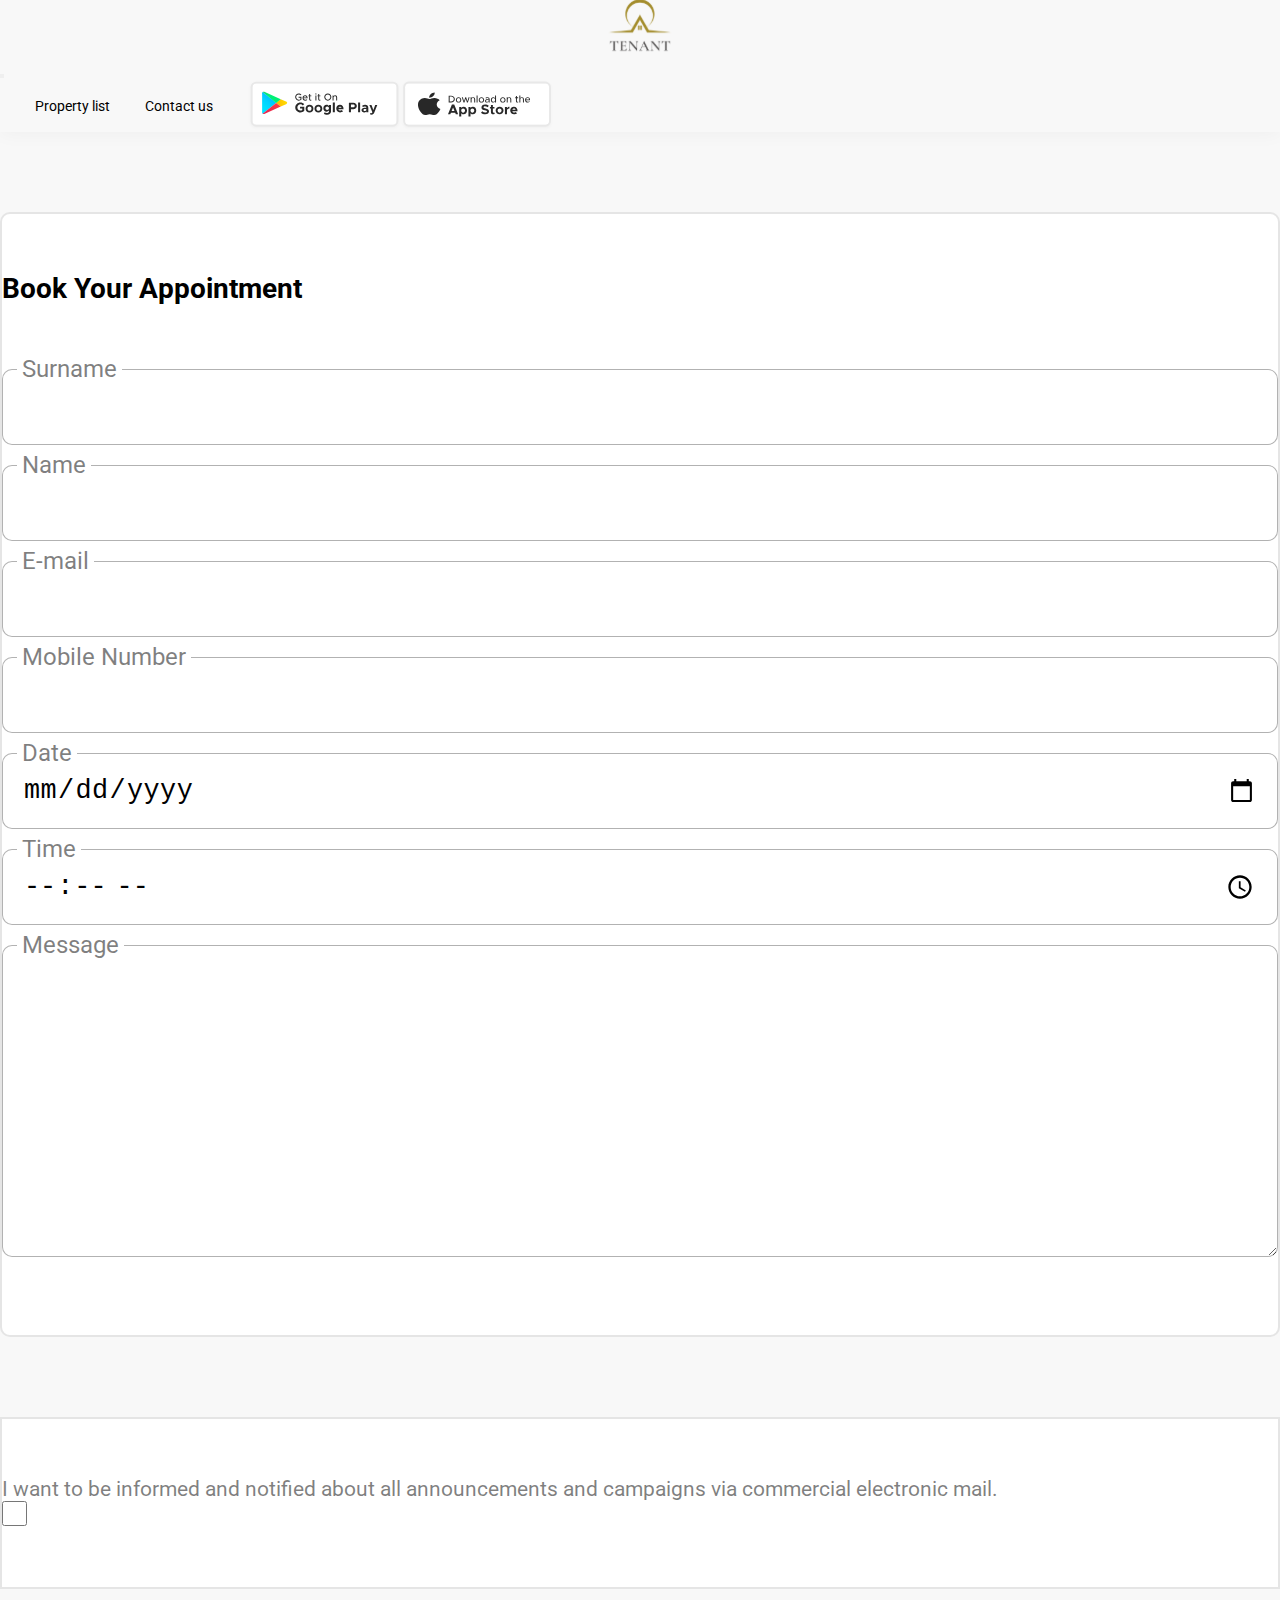
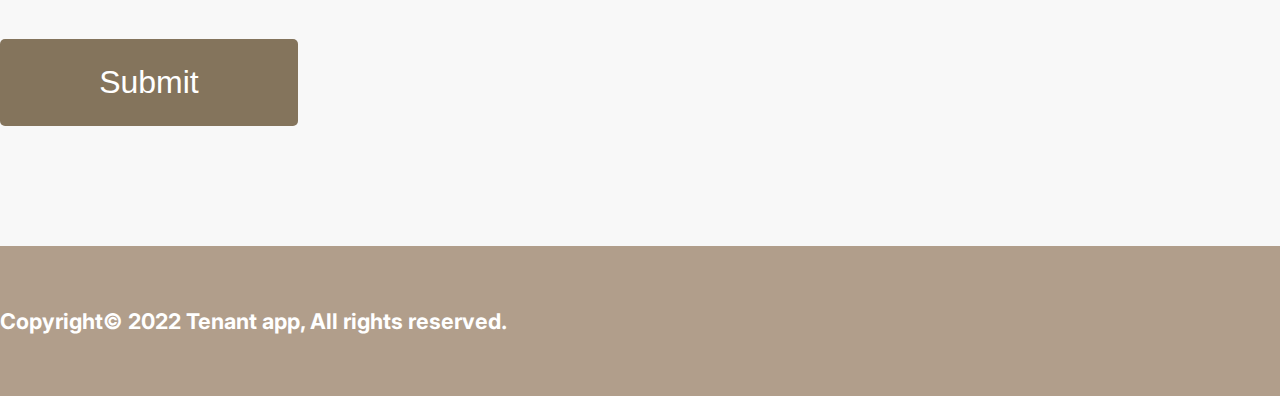
==== appointment.html @ 23137cb2 "fouth and final push" ====
<!DOCTYPE html>
<html lang="en">
  <head>
    <!-- Required meta tags -->
    <meta charset="utf-8" />
    <meta name="viewport" content="width=device-width, initial-scale=1" />

    <!-- Bootstrap CSS -->
    <link
      href="https://cdn.jsdelivr.net/npm/bootstrap@5.0.2/dist/css/bootstrap.min.css"
      rel="stylesheet"
      integrity="sha384-EVSTQN3/azprG1Anm3QDgpJLIm9Nao0Yz1ztcQTwFspd3yD65VohhpuuCOmLASjC"
      crossorigin="anonymous"
    />

    <link rel="stylesheet" href="assets/css/index.css" />

    <title>Hello, world!</title>
  </head>
  <body>
    <!-- header -->
    <section id="header">
      <nav class="navbar navbar-expand-lg navbar-light bg-light">
        <div class="container-fluid">
          <a class="navbar-brand" href="index.html"
            ><img src="assets/images/logo.svg" alt=""
          /></a>
          <button
            class="navbar-toggler"
            type="button"
            data-bs-toggle="collapse"
            data-bs-target="#navbarSupportedContent"
            aria-controls="navbarSupportedContent"
            aria-expanded="false"
            aria-label="Toggle navigation"
          >
            <span class="navbar-toggler-icon"></span>
          </button>
          <div class="collapse navbar-collapse" id="navbarSupportedContent">
            <ul class="navbar-nav ms-auto mb-2 mb-lg-0">
              <li class="nav-item">
                <a
                  class="nav-link active"
                  aria-current="page"
                  href="propertyList.html"
                  >Property list</a
                >
              </li>
              <li class="nav-item">
                <a class="nav-link" href="contact.html">Contact us</a>
              </li>
              <li class="nav-item store-link">
                <a class="nav-link" href="#"
                  ><img src="assets/images/playstore.svg" alt=""
                /></a>
                <a class="nav-link" href="#"
                  ><img src="assets/images/appstore.svg" alt=""
                /></a>
              </li>
            </ul>
          </div>
        </div>
      </nav>
    </section>
    <!-- header-end -->

    <div id="main_wrapper" class="section__padding-bottom">
      <section id="appointment">
        <div class="appointment-inner">
          <div class="container">
            <div class="appointment__form">
              <form action="">
                <div class="appointment__form-top">
                  <div
                    class="row d-flex align-items-center justify-content-center"
                  >
                    <div class="col-md-10">
                      <h2 class="main__title">Book Your Appointment</h2>
                      <div class="row">
                        <div class="col-md-6 mt-md-3 mt-lg-3 mt-2">
                          <div class="did-floating-label-content">
                            <input
                              class="did-floating-input"
                              type="text"
                              placeholder=" "
                            />
                            <label class="did-floating-label">Surname</label>
                          </div>
                        </div>
                        <div class="col-md-6 mt-md-3 mt-lg-3 mt-2">
                          <div class="did-floating-label-content">
                            <input
                              class="did-floating-input"
                              type="text"
                              placeholder=" "
                            />
                            <label class="did-floating-label">Name</label>
                          </div>
                        </div>
                        <div class="col-md-6 mt-md-3 mt-lg-3 mt-2">
                          <div class="did-floating-label-content">
                            <input
                              class="did-floating-input"
                              type="text"
                              placeholder=" "
                            />
                            <label class="did-floating-label">E-mail</label>
                          </div>
                        </div>
                        <div class="col-md-6 mt-md-3 mt-lg-3 mt-2">
                          <div class="did-floating-label-content">
                            <input
                              class="did-floating-input"
                              type="text"
                              placeholder=" "
                            />
                            <label class="did-floating-label"
                              >Mobile Number</label
                            >
                          </div>
                        </div>
                        <div class="col-md-6 mt-md-3 mt-lg-3 mt-2">
                          <div class="did-floating-label-content">
                            <input
                              class="did-floating-input"
                              type="date"
                              placeholder=" "
                            />
                            <label class="did-floating-label">Date</label>
                          </div>
                        </div>
                        <div class="col-md-6 mt-md-3 mt-lg-3 mt-2">
                          <div class="did-floating-label-content">
                            <input
                              class="did-floating-input"
                              type="time"
                              placeholder=" "
                            />
                            <label class="did-floating-label">Time</label>
                          </div>
                        </div>
                        <div class="col-md-12 mt-md-3 mt-lg-3 mt-2">
                          <div class="did-floating-label-content">
                            <textarea
                              class="did-floating-input textarea"
                              type="time"
                              placeholder=" "
                            ></textarea>
                            <label class="did-floating-label">Message</label>
                          </div>
                        </div>
                      </div>
                    </div>
                  </div>
                </div>
                <div class="appointment__form-middle">
                  <div class="confirm__form row d-flex align-items-center justify-content-center" >
                    <div class=" col-md-10 ">

                        <div class="row d-flex align-items-center">
                          <div class="col-md-8">
                            <div class="confirm_text">
                              <p>
                                I want to be informed and notified about all
                                announcements and campaigns via commercial
                                electronic mail.
                              </p>
                            </div>
                          </div>
                          <div
                            class="col-md-4 d-flex align-items-center justify-content-end"
                          >
                            <div class="confirm_mark">
                              <div class="form-check">
                                <input
                                  type="checkbox"
                                  class="form-check-input"
                                  id="exampleCheck1"
                                />
                              </div>
                            </div>
                          </div>
                        </div>
                    </div>
                  </div>
                </div>
                <button class="btn-primary btn-send d-flex align-items-center justify-content-center">Submit</button>
              </form>
            </div>
          </div>
        </div>
      </section>
    </div>

    <!-- footer -->
    <footer id="footer">
      <div class="container">
        <div class="row">
          <div class="col-md-12 text-center">
            <h3>Copyright© 2022 Tenant app, All rights reserved.</h3>
          </div>
        </div>
      </div>
    </footer>
    <!-- footer-end -->

    <script
      src="https://cdn.jsdelivr.net/npm/bootstrap@5.0.2/dist/js/bootstrap.bundle.min.js"
      integrity="sha384-MrcW6ZMFYlzcLA8Nl+NtUVF0sA7MsXsP1UyJoMp4YLEuNSfAP+JcXn/tWtIaxVXM"
      crossorigin="anonymous"
    ></script>
    <script type="text/javascript" src="assets/js/jquery.js"></script>
    <script src="assets/js/main.js"></script>
  </body>
</html>
---- assets/css/index.css ----
@import url("https://fonts.googleapis.com/css2?family=Inter&family=Roboto:wght@100;300;400;500;700;900&display=swap");
* {
  margin: 0%;
  padding: 0%;
  -webkit-box-sizing: border-box;
          box-sizing: border-box;
}

body {
  font-family: "Roboto", sans-serif;
  font-style: normal;
  font-weight: 400;
  font-size: 0.875rem;
  line-height: 1rem;
  overflow-x: hidden;
  background-color: #f8f8f8;
  position: relative;
}

select:focus,
input:focus,
textarea:focus {
  -webkit-box-shadow: none !important;
          box-shadow: none !important;
}

p {
  color: rgba(0, 0, 0, 0.5);
}

a {
  text-decoration: none;
  -webkit-transition: all 0.3s ease-in-out;
  transition: all 0.3s ease-in-out;
}

ul {
  margin: 0;
  padding: 0%;
  -webkit-box-sizing: border-box;
          box-sizing: border-box;
  list-style: none;
}

img {
  width: 100%;
  height: 100%;
}

.section__padding {
  padding: 40px 0px;
}

@media only screen and (min-width: 991px) {
  .section__padding {
    padding: 120px 0px;
  }
}

.section__padding-top {
  padding-top: 40px;
}

@media only screen and (min-width: 991px) {
  .section__padding-top {
    padding-top: 120px;
  }
}

.section__padding-bottom {
  padding-bottom: 40px;
}

@media only screen and (min-width: 991px) {
  .section__padding-bottom {
    padding-bottom: 120px;
  }
}

.main__title {
  font-size: 28px;
  line-height: 33px;
  color: #000000;
  margin-bottom: 64px;
}

.section__title {
  font-weight: 500;
  font-size: 24px;
  line-height: 28px;
  color: #000000;
}

.section__sub-title {
  margin-bottom: 0%;
  margin-left: 20px;
}

.card {
  padding: 10px;
  border: 1px solid rgba(0, 0, 0, 0.1);
}

.card .card-box .card-img {
  width: 100%;
  height: 100%;
  -o-object-fit: contain;
     object-fit: contain;
  margin-bottom: 10px;
}

.card .card-box .card-price {
  font-weight: 500;
  font-size: 24px;
  line-height: 28px;
}

.card .card-box .card-para {
  font-size: 10px;
}

.card .card-box .card-feature-list {
  display: -webkit-box;
  display: -ms-flexbox;
  display: flex;
  -webkit-box-align: center;
      -ms-flex-align: center;
          align-items: center;
  -ms-flex-wrap: wrap;
      flex-wrap: wrap;
}

.card .card-box .card-feature-list li {
  margin-left: 10px;
  display: -webkit-box;
  display: -ms-flexbox;
  display: flex;
  -webkit-box-align: center;
      -ms-flex-align: center;
          align-items: center;
  -ms-flex-wrap: wrap;
      flex-wrap: wrap;
}

.card .card-box .card-feature-list li span {
  margin-left: 6px;
  font-size: 11.2704px;
  line-height: 14px;
}

.card .card-box .card-feature-list li img {
  width: 19px;
  height: 19px;
}

.card .card-box .card-feature-list li:first-child {
  margin-left: 0px;
}

button:focus {
  -webkit-box-shadow: none !important;
          box-shadow: none !important;
}

.btn {
  background-color: white;
  -webkit-box-shadow: none;
          box-shadow: none;
}

.btn:focus {
  outline: none;
}

.section__btn {
  width: 70px;
  height: 25px;
  color: #000000;
  font-size: 13px;
  line-height: 15px;
  text-align: center;
  border: 1px solid rgba(0, 0, 0, 0.3);
}

.btn-primary {
  background-color: #84745c;
  color: #ffffff;
  border-radius: 5px;
  font-size: 18px;
  line-height: 21px;
  padding: 14px 32px;
  -webkit-transition: all 0.3s ease-in-out;
  transition: all 0.3s ease-in-out;
  border: 1px solid transparent;
  width: -webkit-fit-content;
  width: -moz-fit-content;
  width: fit-content;
}

.btn-primary:hover {
  background-color: #ffffff;
  color: #84745c;
  border: 1px solid #84745c;
}

.btn-secondary {
  background-color: #ffffff;
  color: #84745c;
  border-radius: 5px;
  padding: 5px 10px;
  font-weight: 500;
  font-size: 14px;
  line-height: 16px;
  -webkit-transition: all 0.3s ease-in-out;
  transition: all 0.3s ease-in-out;
  border: 1px solid #84745c;
}

.btn-secondary:hover {
  background-color: #84745c;
  color: #ffffff;
  border: 1px solid transparent;
}

.btn-buttom {
  position: absolute;
  bottom: 20px;
}

.btn-send {
  margin-top: 50px !important;
  margin: auto;
  width: 297.89px;
  height: 86.88px;
  font-size: 32px;
  line-height: 38px;
}

.main-box {
  background-color: #ffffff;
  padding: 24px 0px;
  border: 2px solid rgba(0, 0, 0, 0.1);
  margin-bottom: 28px;
}

#header.fixed-top {
  position: fixed;
  z-index: 999;
  width: 100%;
  -webkit-animation: mymove 1s;
          animation: mymove 1s;
}

@-webkit-keyframes mymove {
  0% {
    top: -80px;
  }
  100% {
    top: 0px;
  }
}

@keyframes mymove {
  0% {
    top: -80px;
  }
  100% {
    top: 0px;
  }
}

#header {
  -webkit-box-shadow: 0px 2px 18px rgba(0, 0, 0, 0.04);
          box-shadow: 0px 2px 18px rgba(0, 0, 0, 0.04);
}

#header .navbar-brand img {
  width: 100%;
  height: 60px;
}

#header .navbar-nav li a {
  color: #000000;
}

#header .navbar-nav li a :hover {
  color: #84745c;
}

#header .navbar-nav li a img {
  width: 100%;
}

@media only screen and (min-width: 991px) {
  #header .navbar-nav {
    display: -webkit-box;
    display: -ms-flexbox;
    display: flex;
    -webkit-box-align: center;
        -ms-flex-align: center;
            align-items: center;
  }
  #header .navbar-nav .nav-item {
    margin-left: 35px;
  }
  #header .navbar-nav .store-link {
    display: -webkit-box;
    display: -ms-flexbox;
    display: flex;
    -ms-flex-wrap: wrap;
        flex-wrap: wrap;
  }
}

@media only screen and (min-width: 480px) and (max-width: 991px) {
  #header .navbar-nav .store-link img {
    width: 30%;
  }
}

#mainBanner {
  position: relative;
  background: -webkit-gradient(linear, left bottom, left top, from(rgba(0, 0, 0, 0.4)), to(rgba(0, 0, 0, 0.4))), url(/assets/images/bgImage.jpg);
  background: linear-gradient(0deg, rgba(0, 0, 0, 0.4), rgba(0, 0, 0, 0.4)), url(/assets/images/bgImage.jpg);
  height: 320px;
}

#mainBanner .mainBanner__content {
  position: absolute;
  top: 0%;
  left: 0%;
  right: 0%;
  width: 100%;
  height: 100%;
  margin: auto;
  display: -webkit-box;
  display: -ms-flexbox;
  display: flex;
  -webkit-box-align: center;
      -ms-flex-align: center;
          align-items: center;
  -webkit-box-pack: center;
      -ms-flex-pack: center;
          justify-content: center;
  -webkit-box-orient: vertical;
  -webkit-box-direction: normal;
      -ms-flex-direction: column;
          flex-direction: column;
}

#mainBanner .mainBanner__content h1 {
  font-size: 48px;
  line-height: 56px;
  text-align: center;
  color: #ffffff;
}

#mainBanner .mainBanner__content .mainBanner__content-search {
  margin-top: 50px;
}

#mainBanner .mainBanner__content .mainBanner__content-search .input-group {
  border-radius: 5px;
  height: 50px;
}

@media only screen and (min-width: 991px) {
  #mainBanner {
    height: 512px;
  }
}

@media only screen and (min-width: 767px) {
  #mainBanner .mainBanner__content-search .input-group {
    width: 500px;
  }
}

#searchMap .searchMap__inner {
  background-color: #ffffff;
  border: 1px solid rgba(0, 0, 0, 0.1);
}

#searchMap .searchMap__inner .searchMap__content {
  position: relative;
  width: 100%;
  height: 100%;
  padding: 20px;
  margin-bottom: 50px;
}

#featureApartment .featureApartment__inner {
  background-color: #ffffff;
  border: 1px solid rgba(0, 0, 0, 0.1);
}

#featureApartment .featureApartment__inner .featureApartment__content {
  position: relative;
  width: 100%;
  height: 100%;
  padding: 20px;
  margin-bottom: 50px;
}

#featureApartment .featureApartment__inner .featureApartment__image img {
  -o-object-fit: cover;
     object-fit: cover;
  height: 100%;
}

#roomList .section__heading .filterSort-select .form-select {
  width: 218px;
  margin-left: 20px;
  background-image: url(/assets/images/updown.svg) !important;
  background-size: 16px 12.44px;
}

#customizeRoomSearch {
  padding: 100px 0px 60px 0px;
}

#customizeRoomSearch .customizeRoomSearch__inner {
  background-color: #ffffff;
  padding: 20px 60px;
  border: 0.5px solid rgba(0, 0, 0, 0.3);
}

#customizeRoomSearch .customizeRoomSearch__inner select,
#customizeRoomSearch .customizeRoomSearch__inner .search {
  border: 0.5px solid rgba(0, 0, 0, 0.3);
  border-radius: 5px;
}

#customizeRoomSearch .customizeRoomSearch__inner .search input {
  border: none !important;
}

#customizeRoomSearch .customizeRoomSearch__inner .search img {
  width: 15px;
  height: 15px;
}

#customizeRoomSearch .customizeRoomSearch__inner .housing-search,
#customizeRoomSearch .customizeRoomSearch__inner .price-search,
#customizeRoomSearch .customizeRoomSearch__inner .size-search,
#customizeRoomSearch .customizeRoomSearch__inner .numOfRoom-search,
#customizeRoomSearch .customizeRoomSearch__inner .search {
  margin-left: 15px;
}

@media screen and (max-width: 991px) {
  #customizeRoomSearch {
    padding: 40px 0px 40px 0px;
  }
  #customizeRoomSearch .customizeRoomSearch__inner {
    padding: 20px 10px;
  }
}

#appointment {
  margin-top: 80px;
}

#appointment .appointment-inner .appointment__form .appointment__form-top {
  border-radius: 10px;
  background-color: #ffffff;
  padding: 58px 0px;
  border: 2px solid rgba(0, 0, 0, 0.1);
}

#appointment .appointment-inner .appointment__form .appointment__form-top .did-floating-label-content {
  position: relative;
  margin-bottom: 20px;
}

#appointment .appointment-inner .appointment__form .appointment__form-top .did-floating-label {
  color: rgba(0, 0, 0, 0.5);
  font-size: 24px;
  line-height: 28px;
  position: absolute;
  left: 15px;
  padding: 0 5px;
  background: #ffffff;
  top: -14px;
}

#appointment .appointment-inner .appointment__form .appointment__form-top .did-floating-input {
  font-size: 26.8512px;
  line-height: 31px;
  letter-spacing: 0.015em;
  display: block;
  width: 100%;
  height: 76px;
  padding: 0 20px;
  background: #fff;
  color: #000000;
  -webkit-box-sizing: border-box;
          box-sizing: border-box;
  border: 1px solid rgba(0, 0, 0, 0.3);
  border-radius: 10px;
  -webkit-transition: all 0.3s ease-in-out;
  transition: all 0.3s ease-in-out;
}

#appointment .appointment-inner .appointment__form .appointment__form-top .did-floating-input:hover {
  border: 1px solid #84745c !important;
}

#appointment .appointment-inner .appointment__form .appointment__form-top .did-floating-input:focus {
  outline: none !important;
}

#appointment .appointment-inner .appointment__form .appointment__form-top .textarea {
  height: 312px;
}

#appointment .appointment-inner .appointment__form .appointment__form-middle {
  margin-top: 80px;
  background-color: #ffffff;
  padding: 58px 0px;
  border: 2px solid rgba(0, 0, 0, 0.1);
}

#appointment .appointment-inner .confirm__form .confirm_text p {
  font-size: 20.81px;
  line-height: 24px;
}

#appointment .appointment-inner .confirm__form .form-check-input {
  width: 25px;
  height: 25px;
}

@media screen and (max-width: 991px) {
  #appointment .appointment__form-top,
  #appointment .appointment__form-middle {
    padding: 40px 10px !important;
  }
}

#generalInfo .title {
  font-size: 16.3333px;
  line-height: 19px;
  color: rgba(0, 0, 0, 0.5);
}

#generalInfo .des {
  font-size: 16.3333px;
  line-height: 19px;
  color: #000000;
}

#generalFeatures ul li {
  margin-bottom: 5px;
  padding: 2px;
  color: rgba(0, 0, 0, 0.5);
}

#generalFeatures ul li i {
  margin-right: 5px;
  font-size: 12px;
}

#generalImageGallery .gallery-title h6 {
  font-size: 12.8333px;
  line-height: 15px;
}

#generalImageGallery .gallery-title i {
  color: #84745c;
  font-size: 1rem;
}

#generalImageGallery .gallery-title .gallery-price-right h1 {
  font-weight: 500 !important;
}

#generalImageGallery .imageGallery .mySwiper2 .swiper-wrapper {
  height: 420px;
}

#generalImageGallery .imageGallery .mySwiper {
  margin-top: 10px;
}

#generalImageGallery .imageGallery .mySwiper .swiper-wrapper {
  height: 123px;
}

#generalImageGallery .imageGallery .swiper-wrapper img {
  -o-object-fit: cover;
     object-fit: cover;
}

#generalImageGallery .imageGallery .swiper-button-next,
#generalImageGallery .imageGallery .swiper-button-prev {
  background: rgba(255, 255, 255, 0.5);
  width: 64px;
  height: 64px;
  border-radius: 50%;
}

#generalImageGallery .imageGallery .swiper-button-next:after,
#generalImageGallery .imageGallery .swiper-button-prev:after {
  color: rgba(0, 0, 0, 0.5);
  font-weight: 700 !important;
  font-size: 30px !important;
}

#contactUs h1 {
  font-weight: 600;
  font-size: 40px;
  line-height: 47px;
  text-align: center;
  letter-spacing: 0.035em;
  color: #000000;
  margin-bottom: 50px;
}

#contactUs label {
  font-weight: 300;
  font-size: 24px;
  line-height: 28px;
  color: rgba(0, 0, 0, 0.5);
}

#contactUs input {
  height: 76px !important;
}

#contactUs input,
#contactUs textarea {
  border: 2.63286px solid rgba(0, 0, 0, 0.4) !important;
  border-radius: 13.1643px !important;
}

#contactUs input:focus,
#contactUs textarea:focus {
  outline: none;
  -webkit-box-shadow: none !important;
          box-shadow: none !important;
}

#contactUs input:hover,
#contactUs textarea:hover {
  border: 2.63286px solid #84745c !important;
}

#footer {
  background-color: #b19e8b;
  padding: 62px 0;
}

#footer h3 {
  color: #ffffff;
  font-size: 21.6px;
  line-height: 26px;
  font-family: "Inter", sans-serif;
}
/*# sourceMappingURL=index.css.map */
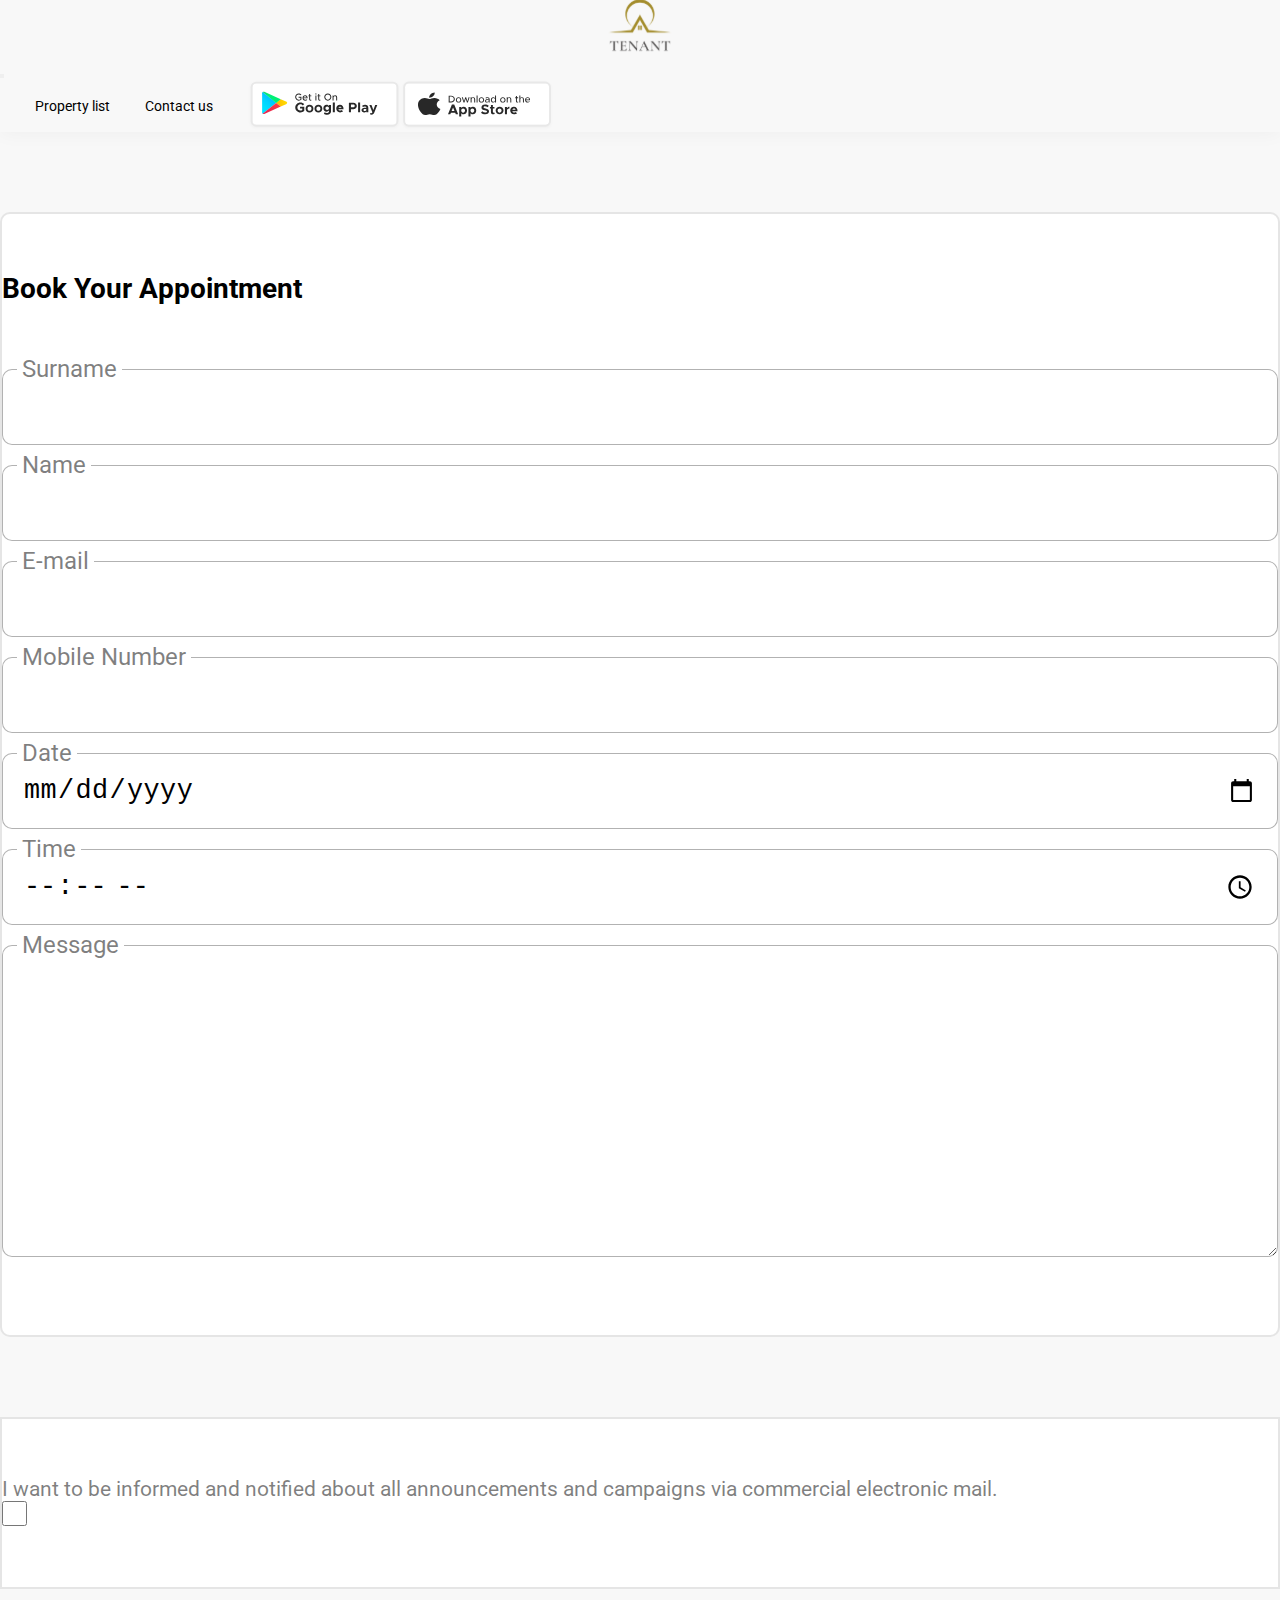
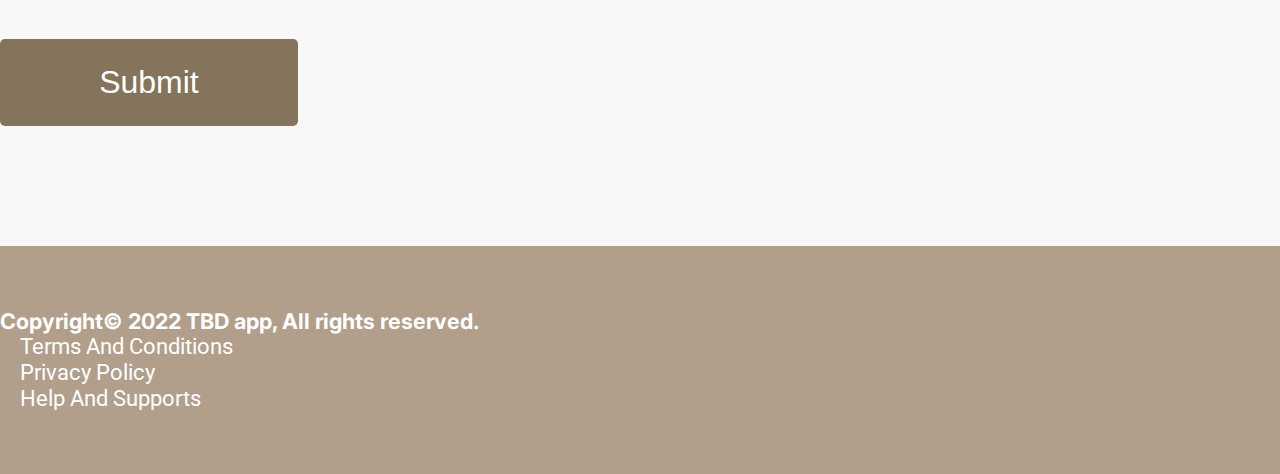
==== commit 06449bfd: "final commit" ====
--- a/appointment.html
+++ b/appointment.html
@@ -192,12 +192,22 @@
       </section>
     </div>
 
+ 
     <!-- footer -->
     <footer id="footer">
       <div class="container">
         <div class="row">
-          <div class="col-md-12 text-center">
-            <h3>Copyright© 2022 Tenant app, All rights reserved.</h3>
+          <div class="col-md-6 text-center text-md-start text-lg-start text-xl-start text-xxl-start">
+            <h3>Copyright© 2022 TBD app, All rights reserved.</h3>
+          </div>
+          <div class="col-md-6 text-center text-md-start text-lg-start text-xl-start text-xxl-start">
+             <div class="footer_menu">
+              <ul class="d-flex align-items-center flex-wrap">
+                <li><a href="">Terms and Conditions</a></li>
+                <li><a href="">Privacy Policy</a></li>
+                <li><a href="">Help and Supports</a></li>
+              </ul>
+             </div>
           </div>
         </div>
       </div>
--- a/assets/css/index.css
+++ b/assets/css/index.css
@@ -2,8 +2,7 @@
 * {
   margin: 0%;
   padding: 0%;
-  -webkit-box-sizing: border-box;
-          box-sizing: border-box;
+  box-sizing: border-box;
 }
 
 body {
@@ -12,16 +11,28 @@
   font-weight: 400;
   font-size: 0.875rem;
   line-height: 1rem;
-  overflow-x: hidden;
   background-color: #f8f8f8;
   position: relative;
+  height: auto;
+}
+
+body::-webkit-scrollbar {
+  width: 0.75rem;
+  z-index: 9999999;
+}
+body::-webkit-scrollbar-track {
+  background: #f1f1f1;
+}
+body::-webkit-scrollbar-thumb {
+  background-color: #b19e8b;
+  outline: 1px solid transparent;
+  border-radius: 5px;
 }
 
 select:focus,
 input:focus,
 textarea:focus {
-  -webkit-box-shadow: none !important;
-          box-shadow: none !important;
+  box-shadow: none !important;
 }
 
 p {
@@ -30,15 +41,14 @@
 
 a {
   text-decoration: none;
-  -webkit-transition: all 0.3s ease-in-out;
   transition: all 0.3s ease-in-out;
+  color: inherit !important;
 }
 
 ul {
   margin: 0;
   padding: 0%;
-  -webkit-box-sizing: border-box;
-          box-sizing: border-box;
+  box-sizing: border-box;
   list-style: none;
 }
 
@@ -50,7 +60,6 @@
 .section__padding {
   padding: 40px 0px;
 }
-
 @media only screen and (min-width: 991px) {
   .section__padding {
     padding: 120px 0px;
@@ -60,7 +69,6 @@
 .section__padding-top {
   padding-top: 40px;
 }
-
 @media only screen and (min-width: 991px) {
   .section__padding-top {
     padding-top: 120px;
@@ -70,7 +78,6 @@
 .section__padding-bottom {
   padding-bottom: 40px;
 }
-
 @media only screen and (min-width: 991px) {
   .section__padding-bottom {
     padding-bottom: 120px;
@@ -99,8 +106,12 @@
 .card {
   padding: 10px;
   border: 1px solid rgba(0, 0, 0, 0.1);
-}
-
+  transition: all 0.3s ease-in-out;
+}
+.card:hover {
+  box-shadow: rgba(0, 0, 0, 0.15) 1.95px 1.95px 2.6px;
+  transform: translateY(-5px);
+}
 .card .card-box .card-img {
   width: 100%;
   height: 100%;
@@ -108,68 +119,48 @@
      object-fit: contain;
   margin-bottom: 10px;
 }
-
 .card .card-box .card-price {
   font-weight: 500;
   font-size: 24px;
   line-height: 28px;
 }
-
 .card .card-box .card-para {
   font-size: 10px;
 }
-
 .card .card-box .card-feature-list {
-  display: -webkit-box;
-  display: -ms-flexbox;
   display: flex;
-  -webkit-box-align: center;
-      -ms-flex-align: center;
-          align-items: center;
-  -ms-flex-wrap: wrap;
-      flex-wrap: wrap;
-}
-
+  align-items: center;
+  flex-wrap: wrap;
+}
 .card .card-box .card-feature-list li {
   margin-left: 10px;
-  display: -webkit-box;
-  display: -ms-flexbox;
   display: flex;
-  -webkit-box-align: center;
-      -ms-flex-align: center;
-          align-items: center;
-  -ms-flex-wrap: wrap;
-      flex-wrap: wrap;
-}
-
+  align-items: center;
+  flex-wrap: wrap;
+}
 .card .card-box .card-feature-list li span {
   margin-left: 6px;
   font-size: 11.2704px;
   line-height: 14px;
 }
-
 .card .card-box .card-feature-list li img {
   width: 19px;
   height: 19px;
 }
-
 .card .card-box .card-feature-list li:first-child {
   margin-left: 0px;
 }
-
 button:focus {
-  -webkit-box-shadow: none !important;
-          box-shadow: none !important;
+  box-shadow: none !important;
 }
 
 .btn {
   background-color: white;
-  -webkit-box-shadow: none;
-          box-shadow: none;
-}
-
+  box-shadow: none;
+}
 .btn:focus {
-  outline: none;
+  outline: none !important;
+  box-shadow: none !important;
 }
 
 .section__btn {
@@ -184,22 +175,20 @@
 
 .btn-primary {
   background-color: #84745c;
-  color: #ffffff;
+  color: #ffffff !important;
   border-radius: 5px;
   font-size: 18px;
   line-height: 21px;
   padding: 14px 32px;
-  -webkit-transition: all 0.3s ease-in-out;
   transition: all 0.3s ease-in-out;
   border: 1px solid transparent;
   width: -webkit-fit-content;
   width: -moz-fit-content;
   width: fit-content;
 }
-
 .btn-primary:hover {
   background-color: #ffffff;
-  color: #84745c;
+  color: #84745c !important;
   border: 1px solid #84745c;
 }
 
@@ -211,11 +200,9 @@
   font-weight: 500;
   font-size: 14px;
   line-height: 16px;
-  -webkit-transition: all 0.3s ease-in-out;
   transition: all 0.3s ease-in-out;
   border: 1px solid #84745c;
 }
-
 .btn-secondary:hover {
   background-color: #84745c;
   color: #ffffff;
@@ -243,6 +230,20 @@
   margin-bottom: 28px;
 }
 
+.pagination .page-item {
+  margin-left: 8px;
+}
+.pagination .page-item.active .page-link {
+  background-color: #84745c !important;
+}
+.pagination .page-link {
+  border: 1px solid rgba(0, 0, 0, 0.2);
+}
+.pagination .page-link:focus {
+  box-shadow: none;
+  outline: none;
+}
+
 #header.fixed-top {
   position: fixed;
   z-index: 999;
@@ -250,7 +251,6 @@
   -webkit-animation: mymove 1s;
           animation: mymove 1s;
 }
-
 @-webkit-keyframes mymove {
   0% {
     top: -80px;
@@ -259,7 +259,6 @@
     top: 0px;
   }
 }
-
 @keyframes mymove {
   0% {
     top: -80px;
@@ -270,48 +269,34 @@
 }
 
 #header {
-  -webkit-box-shadow: 0px 2px 18px rgba(0, 0, 0, 0.04);
-          box-shadow: 0px 2px 18px rgba(0, 0, 0, 0.04);
-}
-
+  box-shadow: 0px 2px 18px rgba(0, 0, 0, 0.04);
+}
 #header .navbar-brand img {
   width: 100%;
   height: 60px;
 }
-
 #header .navbar-nav li a {
   color: #000000;
 }
-
 #header .navbar-nav li a :hover {
   color: #84745c;
 }
-
 #header .navbar-nav li a img {
   width: 100%;
 }
-
 @media only screen and (min-width: 991px) {
   #header .navbar-nav {
-    display: -webkit-box;
-    display: -ms-flexbox;
     display: flex;
-    -webkit-box-align: center;
-        -ms-flex-align: center;
-            align-items: center;
+    align-items: center;
   }
   #header .navbar-nav .nav-item {
     margin-left: 35px;
   }
   #header .navbar-nav .store-link {
-    display: -webkit-box;
-    display: -ms-flexbox;
     display: flex;
-    -ms-flex-wrap: wrap;
-        flex-wrap: wrap;
-  }
-}
-
+    flex-wrap: wrap;
+  }
+}
 @media only screen and (min-width: 480px) and (max-width: 991px) {
   #header .navbar-nav .store-link img {
     width: 30%;
@@ -320,11 +305,9 @@
 
 #mainBanner {
   position: relative;
-  background: -webkit-gradient(linear, left bottom, left top, from(rgba(0, 0, 0, 0.4)), to(rgba(0, 0, 0, 0.4))), url(/assets/images/bgImage.jpg);
   background: linear-gradient(0deg, rgba(0, 0, 0, 0.4), rgba(0, 0, 0, 0.4)), url(/assets/images/bgImage.jpg);
   height: 320px;
 }
-
 #mainBanner .mainBanner__content {
   position: absolute;
   top: 0%;
@@ -333,43 +316,29 @@
   width: 100%;
   height: 100%;
   margin: auto;
-  display: -webkit-box;
-  display: -ms-flexbox;
   display: flex;
-  -webkit-box-align: center;
-      -ms-flex-align: center;
-          align-items: center;
-  -webkit-box-pack: center;
-      -ms-flex-pack: center;
-          justify-content: center;
-  -webkit-box-orient: vertical;
-  -webkit-box-direction: normal;
-      -ms-flex-direction: column;
-          flex-direction: column;
-}
-
+  align-items: center;
+  justify-content: center;
+  flex-direction: column;
+}
 #mainBanner .mainBanner__content h1 {
   font-size: 48px;
   line-height: 56px;
   text-align: center;
   color: #ffffff;
 }
-
 #mainBanner .mainBanner__content .mainBanner__content-search {
   margin-top: 50px;
 }
-
 #mainBanner .mainBanner__content .mainBanner__content-search .input-group {
   border-radius: 5px;
   height: 50px;
 }
-
 @media only screen and (min-width: 991px) {
   #mainBanner {
     height: 512px;
   }
 }
-
 @media only screen and (min-width: 767px) {
   #mainBanner .mainBanner__content-search .input-group {
     width: 500px;
@@ -380,7 +349,6 @@
   background-color: #ffffff;
   border: 1px solid rgba(0, 0, 0, 0.1);
 }
-
 #searchMap .searchMap__inner .searchMap__content {
   position: relative;
   width: 100%;
@@ -393,7 +361,6 @@
   background-color: #ffffff;
   border: 1px solid rgba(0, 0, 0, 0.1);
 }
-
 #featureApartment .featureApartment__inner .featureApartment__content {
   position: relative;
   width: 100%;
@@ -401,7 +368,6 @@
   padding: 20px;
   margin-bottom: 50px;
 }
-
 #featureApartment .featureApartment__inner .featureApartment__image img {
   -o-object-fit: cover;
      object-fit: cover;
@@ -418,28 +384,23 @@
 #customizeRoomSearch {
   padding: 100px 0px 60px 0px;
 }
-
 #customizeRoomSearch .customizeRoomSearch__inner {
   background-color: #ffffff;
   padding: 20px 60px;
   border: 0.5px solid rgba(0, 0, 0, 0.3);
 }
-
 #customizeRoomSearch .customizeRoomSearch__inner select,
 #customizeRoomSearch .customizeRoomSearch__inner .search {
   border: 0.5px solid rgba(0, 0, 0, 0.3);
   border-radius: 5px;
 }
-
 #customizeRoomSearch .customizeRoomSearch__inner .search input {
   border: none !important;
 }
-
 #customizeRoomSearch .customizeRoomSearch__inner .search img {
   width: 15px;
   height: 15px;
 }
-
 #customizeRoomSearch .customizeRoomSearch__inner .housing-search,
 #customizeRoomSearch .customizeRoomSearch__inner .price-search,
 #customizeRoomSearch .customizeRoomSearch__inner .size-search,
@@ -447,7 +408,6 @@
 #customizeRoomSearch .customizeRoomSearch__inner .search {
   margin-left: 15px;
 }
-
 @media screen and (max-width: 991px) {
   #customizeRoomSearch {
     padding: 40px 0px 40px 0px;
@@ -456,23 +416,30 @@
     padding: 20px 10px;
   }
 }
+@media screen and (max-width: 1199px) {
+  #customizeRoomSearch .states-search,
+#customizeRoomSearch .housing-search,
+#customizeRoomSearch .price-search,
+#customizeRoomSearch .size-search,
+#customizeRoomSearch .numOfRoom-search,
+#customizeRoomSearch .search {
+    margin-top: 15px;
+  }
+}
 
 #appointment {
   margin-top: 80px;
 }
-
 #appointment .appointment-inner .appointment__form .appointment__form-top {
   border-radius: 10px;
   background-color: #ffffff;
   padding: 58px 0px;
   border: 2px solid rgba(0, 0, 0, 0.1);
 }
-
 #appointment .appointment-inner .appointment__form .appointment__form-top .did-floating-label-content {
   position: relative;
   margin-bottom: 20px;
 }
-
 #appointment .appointment-inner .appointment__form .appointment__form-top .did-floating-label {
   color: rgba(0, 0, 0, 0.5);
   font-size: 24px;
@@ -483,7 +450,6 @@
   background: #ffffff;
   top: -14px;
 }
-
 #appointment .appointment-inner .appointment__form .appointment__form-top .did-floating-input {
   font-size: 26.8512px;
   line-height: 31px;
@@ -494,46 +460,37 @@
   padding: 0 20px;
   background: #fff;
   color: #000000;
-  -webkit-box-sizing: border-box;
-          box-sizing: border-box;
+  box-sizing: border-box;
   border: 1px solid rgba(0, 0, 0, 0.3);
   border-radius: 10px;
-  -webkit-transition: all 0.3s ease-in-out;
   transition: all 0.3s ease-in-out;
 }
-
 #appointment .appointment-inner .appointment__form .appointment__form-top .did-floating-input:hover {
   border: 1px solid #84745c !important;
 }
-
 #appointment .appointment-inner .appointment__form .appointment__form-top .did-floating-input:focus {
   outline: none !important;
 }
-
 #appointment .appointment-inner .appointment__form .appointment__form-top .textarea {
   height: 312px;
 }
-
 #appointment .appointment-inner .appointment__form .appointment__form-middle {
   margin-top: 80px;
   background-color: #ffffff;
   padding: 58px 0px;
   border: 2px solid rgba(0, 0, 0, 0.1);
 }
-
 #appointment .appointment-inner .confirm__form .confirm_text p {
   font-size: 20.81px;
   line-height: 24px;
 }
-
 #appointment .appointment-inner .confirm__form .form-check-input {
   width: 25px;
   height: 25px;
 }
-
 @media screen and (max-width: 991px) {
   #appointment .appointment__form-top,
-  #appointment .appointment__form-middle {
+#appointment .appointment__form-middle {
     padding: 40px 10px !important;
   }
 }
@@ -543,7 +500,6 @@
   line-height: 19px;
   color: rgba(0, 0, 0, 0.5);
 }
-
 #generalInfo .des {
   font-size: 16.3333px;
   line-height: 19px;
@@ -555,7 +511,6 @@
   padding: 2px;
   color: rgba(0, 0, 0, 0.5);
 }
-
 #generalFeatures ul li i {
   margin-right: 5px;
   font-size: 12px;
@@ -565,33 +520,26 @@
   font-size: 12.8333px;
   line-height: 15px;
 }
-
 #generalImageGallery .gallery-title i {
   color: #84745c;
   font-size: 1rem;
 }
-
 #generalImageGallery .gallery-title .gallery-price-right h1 {
   font-weight: 500 !important;
 }
-
 #generalImageGallery .imageGallery .mySwiper2 .swiper-wrapper {
   height: 420px;
 }
-
 #generalImageGallery .imageGallery .mySwiper {
   margin-top: 10px;
 }
-
 #generalImageGallery .imageGallery .mySwiper .swiper-wrapper {
   height: 123px;
 }
-
 #generalImageGallery .imageGallery .swiper-wrapper img {
   -o-object-fit: cover;
      object-fit: cover;
 }
-
 #generalImageGallery .imageGallery .swiper-button-next,
 #generalImageGallery .imageGallery .swiper-button-prev {
   background: rgba(255, 255, 255, 0.5);
@@ -599,7 +547,6 @@
   height: 64px;
   border-radius: 50%;
 }
-
 #generalImageGallery .imageGallery .swiper-button-next:after,
 #generalImageGallery .imageGallery .swiper-button-prev:after {
   color: rgba(0, 0, 0, 0.5);
@@ -616,45 +563,73 @@
   color: #000000;
   margin-bottom: 50px;
 }
-
 #contactUs label {
   font-weight: 300;
   font-size: 24px;
   line-height: 28px;
   color: rgba(0, 0, 0, 0.5);
 }
-
 #contactUs input {
   height: 76px !important;
 }
-
 #contactUs input,
 #contactUs textarea {
   border: 2.63286px solid rgba(0, 0, 0, 0.4) !important;
   border-radius: 13.1643px !important;
 }
-
 #contactUs input:focus,
 #contactUs textarea:focus {
   outline: none;
-  -webkit-box-shadow: none !important;
-          box-shadow: none !important;
-}
-
+  box-shadow: none !important;
+}
 #contactUs input:hover,
 #contactUs textarea:hover {
   border: 2.63286px solid #84745c !important;
 }
 
+#success-msg .success-img {
+  width: 100%;
+  height: 100%;
+}
+@media screen and (min-width: 767px) {
+  #success-msg .success-img {
+    width: 250px;
+    height: 250px;
+  }
+}
+
 #footer {
   background-color: #b19e8b;
   padding: 62px 0;
 }
-
 #footer h3 {
   color: #ffffff;
   font-size: 21.6px;
   line-height: 26px;
   font-family: "Inter", sans-serif;
 }
-/*# sourceMappingURL=index.css.map */+#footer .footer_menu ul li {
+  margin-left: 20px;
+}
+#footer .footer_menu ul li a {
+  font-weight: 400;
+  font-size: 21.6px;
+  line-height: 26px;
+  color: #ffffff !important;
+  transition: all 0.3s ease-in-out;
+  text-transform: capitalize;
+}
+#footer .footer_menu ul li a:hover {
+  color: rgba(0, 0, 0, 0.5) !important;
+}
+#footer .footer_menu ul li::first-child {
+  margin-left: 0px !important;
+}
+@media screen and (max-width: 767px) {
+  #footer .footer_menu ul {
+    justify-content: center;
+  }
+  #footer .footer_menu ul li {
+    margin-top: 1rem;
+  }
+}/*# sourceMappingURL=index.css.map */